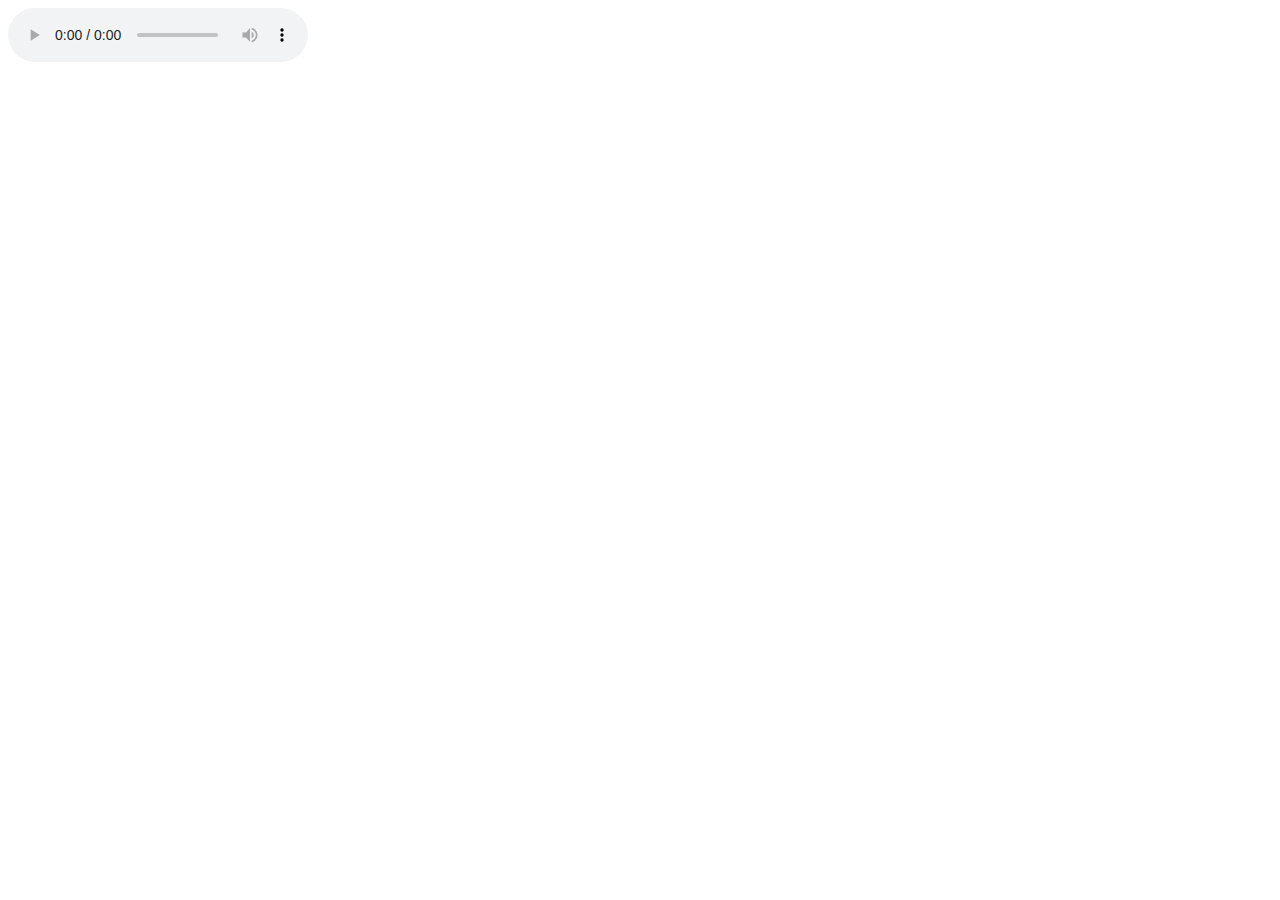
==== mp3/index.html @ ea874718 "get my song" ====
<!DOCTYPE html>
<html lang="en">
<head>
    <meta charset="UTF-8">
    <title>My music</title>
    <meta name="viewport" content="width=device-width, initial-scale=1">

    <style>
        .mp3-item {
            display: inline-block;
        }

        * {
            clear: both;
        }

        img {
            float: left;
        }
    </style>
</head>
<body>
<div id="mp3">

</div>
<audio controls autoplay="autoplay">
    <source id="src-song" src="" type="audio/mpeg">
    Your browser does not support the audio element.
</audio>
<script src="mp3.js"></script>

</body>
</html>
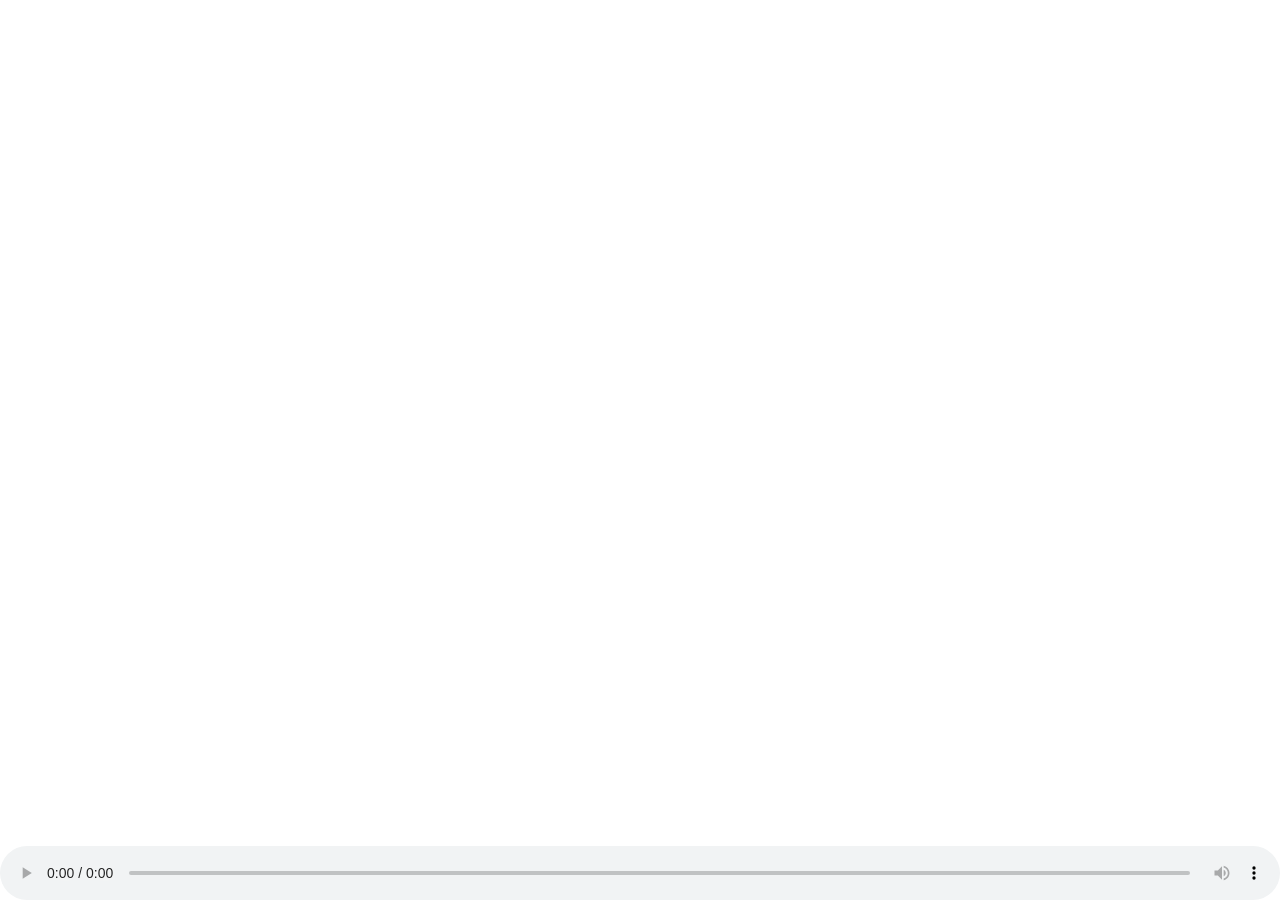
==== commit 15eebde1: "api" ====
--- a/mp3/index.html
+++ b/mp3/index.html
@@ -6,10 +6,6 @@
     <meta name="viewport" content="width=device-width, initial-scale=1">
 
     <style>
-        .mp3-item {
-            display: inline-block;
-        }
-
         * {
             clear: both;
         }
@@ -17,13 +13,20 @@
         img {
             float: left;
         }
+
+        audio {
+            position: fixed;
+            left: 0;
+            bottom: 0;
+            width: 100%;
+        }
     </style>
 </head>
 <body>
 <div id="mp3">
 
 </div>
-<audio controls autoplay="autoplay">
+<audio controls autoplay="autoplay" id="play">
     <source id="src-song" src="" type="audio/mpeg">
     Your browser does not support the audio element.
 </audio>
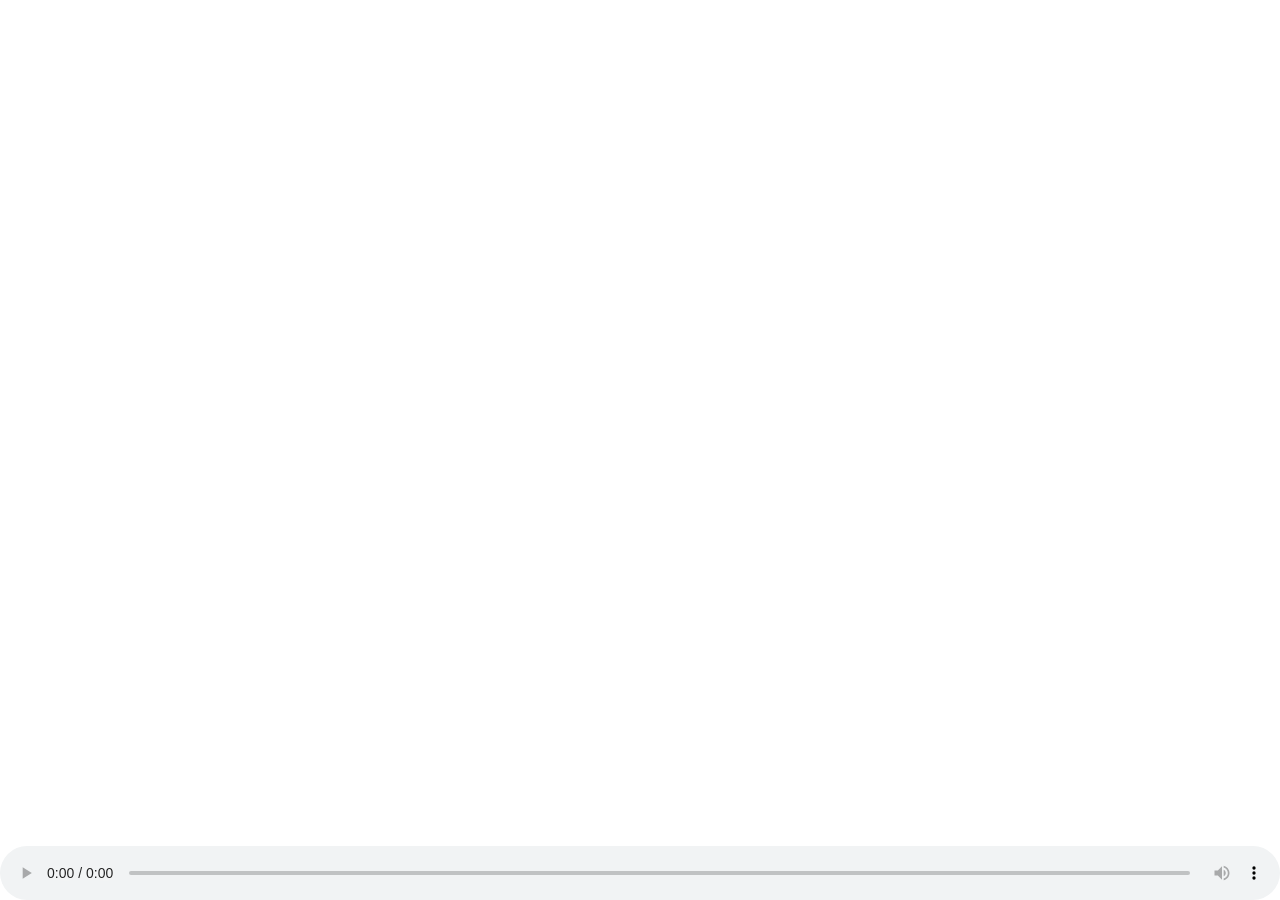
==== commit c0f17877: "giao dien" ====
--- a/mp3/index.html
+++ b/mp3/index.html
@@ -6,6 +6,9 @@
     <meta name="viewport" content="width=device-width, initial-scale=1">
 
     <style>
+        .hello{
+            display: inline-block;
+        }
         * {
             clear: both;
         }
@@ -20,6 +23,7 @@
             bottom: 0;
             width: 100%;
         }
+
     </style>
 </head>
 <body>
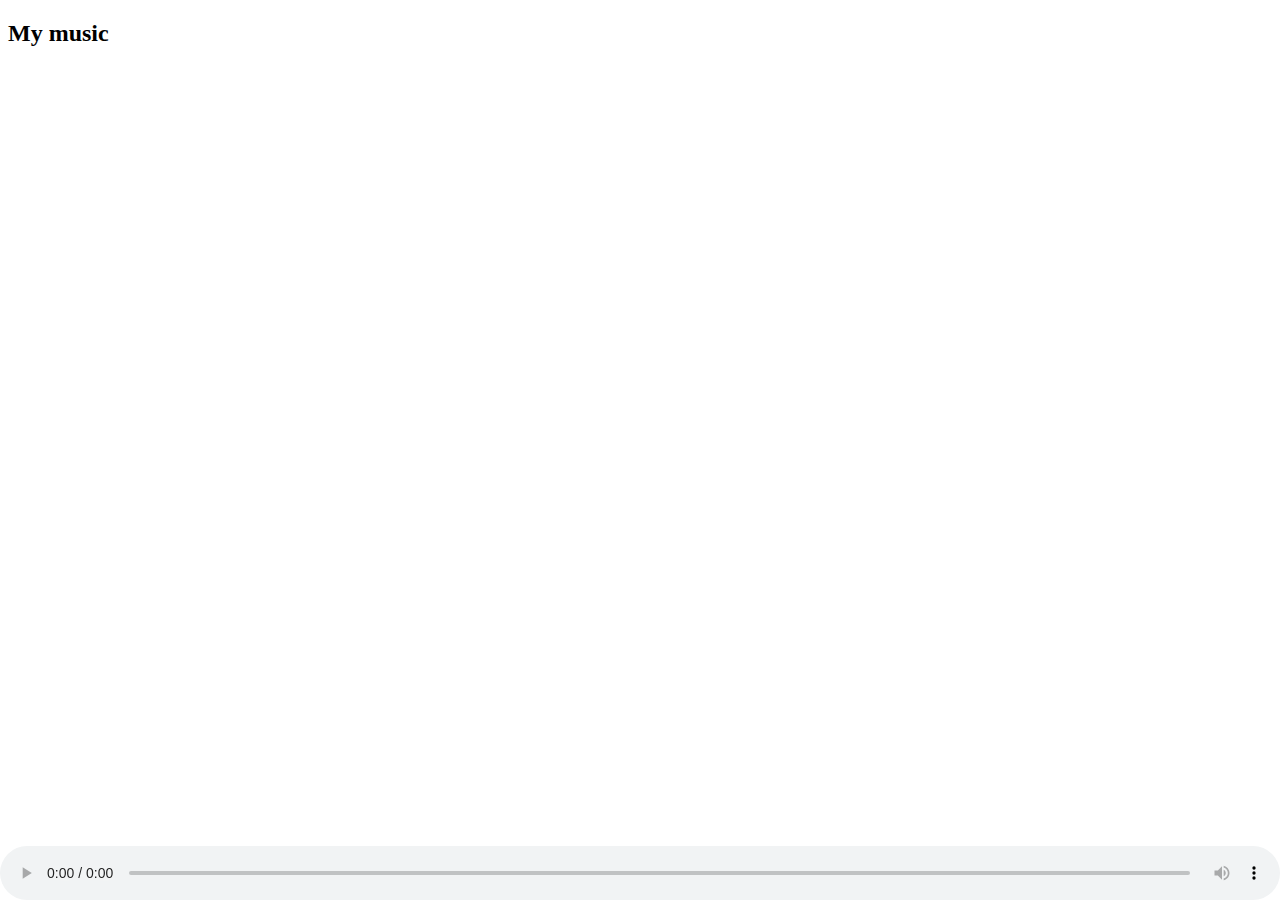
==== commit 06212309: "giao dien ok" ====
--- a/mp3/index.html
+++ b/mp3/index.html
@@ -6,15 +6,28 @@
     <meta name="viewport" content="width=device-width, initial-scale=1">
 
     <style>
-        .hello{
-            display: inline-block;
+        *{
+            box-sizing: border-box;
         }
+        .container {
+            margin: 0 40px 50px 0;
+        }
+
+        .mp3-item:after {
+            clear: both;
+            content: '';
+            display: table;
+        }
+
+        .mp3-item {
+            border: 1px solid rgba(13, 23, 20, 0.2);
+            border-radius: 10px;
+            display: flex;
+            padding: 6px;
+        }
+
         * {
             clear: both;
-        }
-
-        img {
-            float: left;
         }
 
         audio {
@@ -24,11 +37,54 @@
             width: 100%;
         }
 
+        .stt {
+            text-align : center;
+            font-size: 23px;
+            font-weight: bold;
+        }
+
+
+
+        .song-name{
+            font-weight: bold;
+            font-size: 20px;
+        }
+
+        .col-1 {width: 8.33%;}
+        .col-2 {width: 16.66%;}
+        .col-3 {width: 25%;}
+        .col-4 {width: 33.33%;}
+        .col-5 {width: 41.66%;}
+        .col-6 {width: 50%;}
+        .col-7 {width: 58.33%;}
+        .col-8 {width: 66.66%;}
+        .col-9 {width: 75%;}
+        .col-10 {width: 83.33%;}
+        .col-11 {width: 91.66%;}
+        .col-12 {width: 100%;}
+
+        @media only screen and (max-width: 768px) {
+            /* For mobile phones: */
+            [class*="col-"] {
+                width: 100%;
+            }
+        }
     </style>
 </head>
 <body>
-<div id="mp3">
-
+<h2>My music</h2>
+<div id="mp3" class="container">
+    <!--<div class="mp3-item">-->
+        <!--<div class="col-2 stt">STT</div>-->
+        <!--<div class="col-3 thumbnail">-->
+            <!--<img src="https://encrypted-tbn0.gstatic.com/images?q=tbn:ANd9GcR039B-PFuEidgjPSnD1-R0rrnb6zy8MHcb78ir_O5RmyvM-r0QnA">-->
+        <!--</div>-->
+        <!--<div class="col-5">-->
+            <!--<div class="song-name">jhgfds</div>-->
+            <!--<div class="song-singer">;lkjytrew</div>-->
+        <!--</div>-->
+        <!--<div class="col-2"></div>-->
+    <!--</div>-->
 </div>
 <audio controls autoplay="autoplay" id="play">
     <source id="src-song" src="" type="audio/mpeg">
